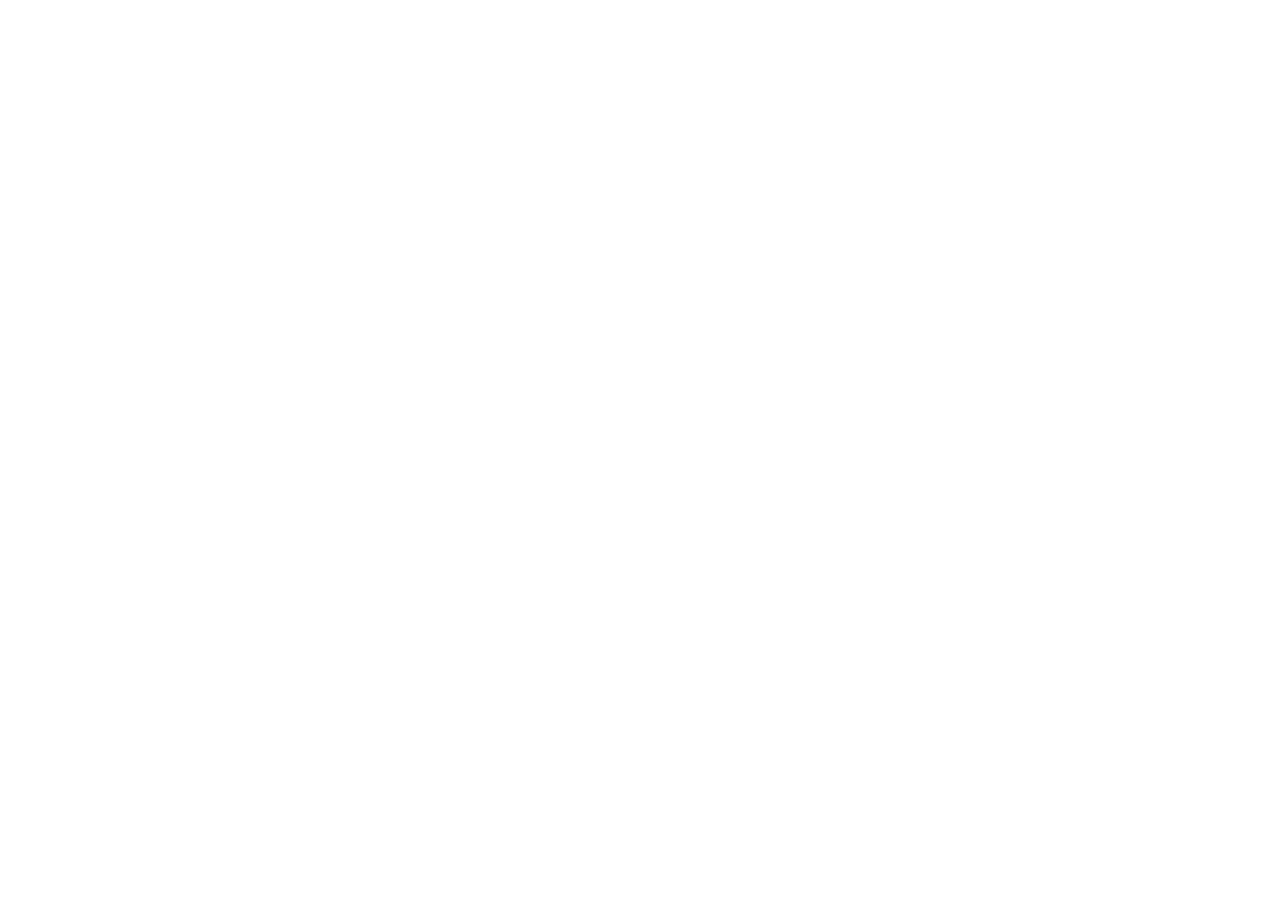
==== pages/About.html @ c7868b48 "initial setup" ====
<!DOCTYPE html>
<html lang="en">
    <head>
        <title></title>
        <meta charset="UTF-8">
        <meta name="viewport" content="width=device-width, initial-scale=1">
        <link href="./pages.css" rel="stylesheet">
        <link rel="stylesheet" href="https://stackpath.bootstrapcdn.com/bootstrap/4.3.1/css/bootstrap.min.css" integrity="sha384-ggOyR0iXCbMQv3Xipma34MD+dH/1fQ784/j6cY/iJTQUOhcWr7x9JvoRxT2MZw1T" crossorigin="anonymous">
        <title>About Ariel</title>
    </head>
    <body>
    


        <script type="text/javascript" src="./pages.js"></script>
        <script src="https://code.jquery.com/jquery-3.3.1.slim.min.js" integrity="sha384-q8i/X+965DzO0rT7abK41JStQIAqVgRVzpbzo5smXKp4YfRvH+8abtTE1Pi6jizo" crossorigin="anonymous"></script>
        <script src="https://cdnjs.cloudflare.com/ajax/libs/popper.js/1.14.7/umd/popper.min.js" integrity="sha384-UO2eT0CpHqdSJQ6hJty5KVphtPhzWj9WO1clHTMGa3JDZwrnQq4sF86dIHNDz0W1" crossorigin="anonymous"></script>
        <script src="https://stackpath.bootstrapcdn.com/bootstrap/4.3.1/js/bootstrap.min.js" integrity="sha384-JjSmVgyd0p3pXB1rRibZUAYoIIy6OrQ6VrjIEaFf/nJGzIxFDsf4x0xIM+B07jRM" crossorigin="anonymous"></script>
    </body>
</html>
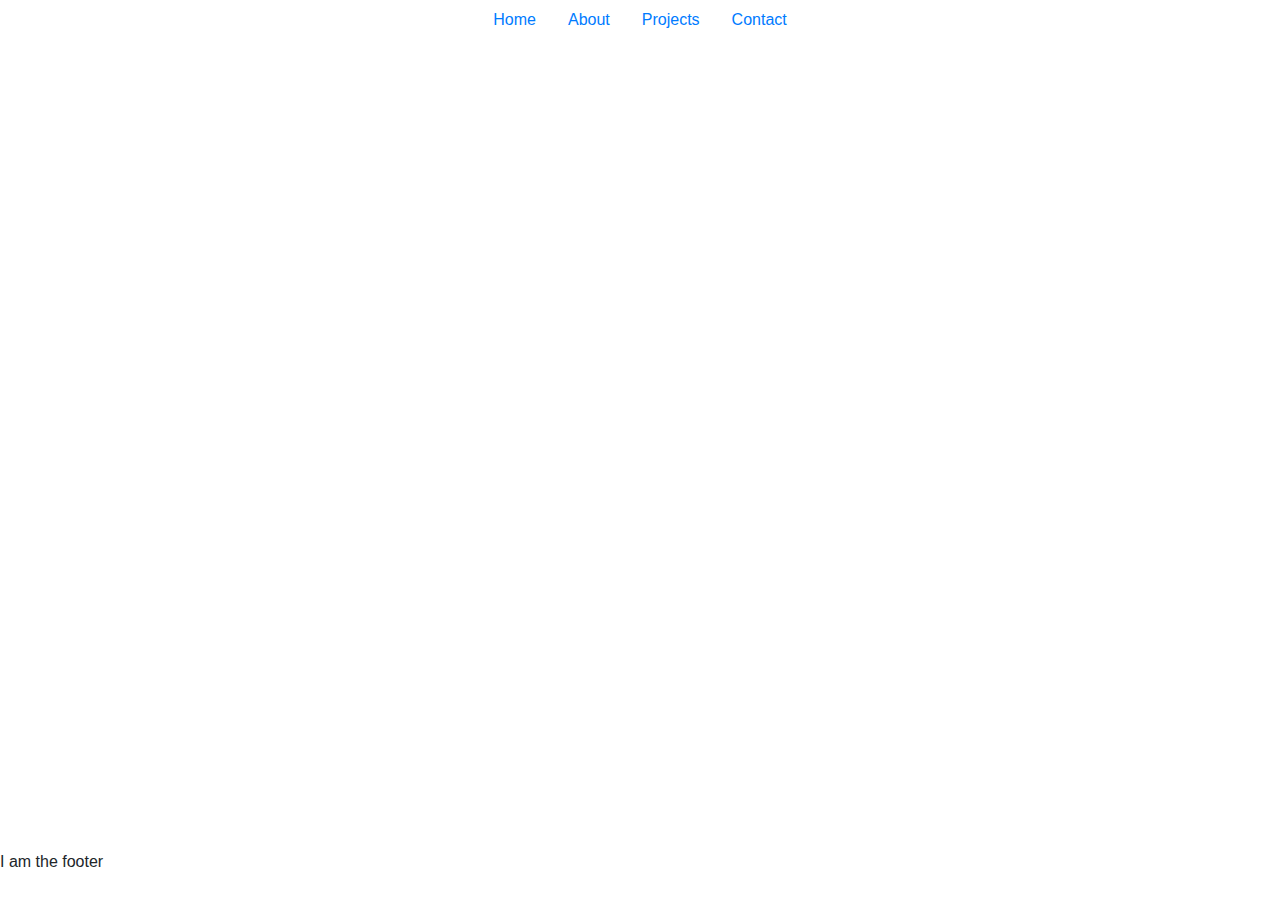
==== commit c2c91766: "included nav and footer position" ====
--- a/pages/About.html
+++ b/pages/About.html
@@ -9,7 +9,29 @@
         <title>About Ariel</title>
     </head>
     <body>
-    
+            <div class="wrapper">
+                <ul class="nav justify-content-center">
+                    <li class="nav-item">
+                      <a class="nav-link active" href="../index.html">Home</a>
+                    </li>
+                    <li class="nav-item">
+                      <a class="nav-link" href="./About.html">About</a>
+                    </li>
+                    <li class="nav-item">
+                      <a class="nav-link" href="./Projects.html">Projects</a>
+                    </li>
+                    <li class="nav-item">
+                      <a class="nav-link" href="./Contact.html" >Contact</a>
+                    </li>
+                  </ul>
+
+
+
+                    <div class="push"></div>
+                </div>
+                <div class="footer">
+                    I am the footer
+                </div>
 
 
         <script type="text/javascript" src="./pages.js"></script>
--- a/pages/pages.css
+++ b/pages/pages.css
@@ -0,0 +1,15 @@
+html, body {
+    height: 100%;
+    margin: 0;
+  }
+  .wrapper {
+    min-height: 100%;
+  
+    /* Equal to height of footer */
+    /* But also accounting for potential margin-bottom of last child */
+    margin-bottom: -50px;
+  }
+  .footer,
+  .push {
+    height: 50px;
+  }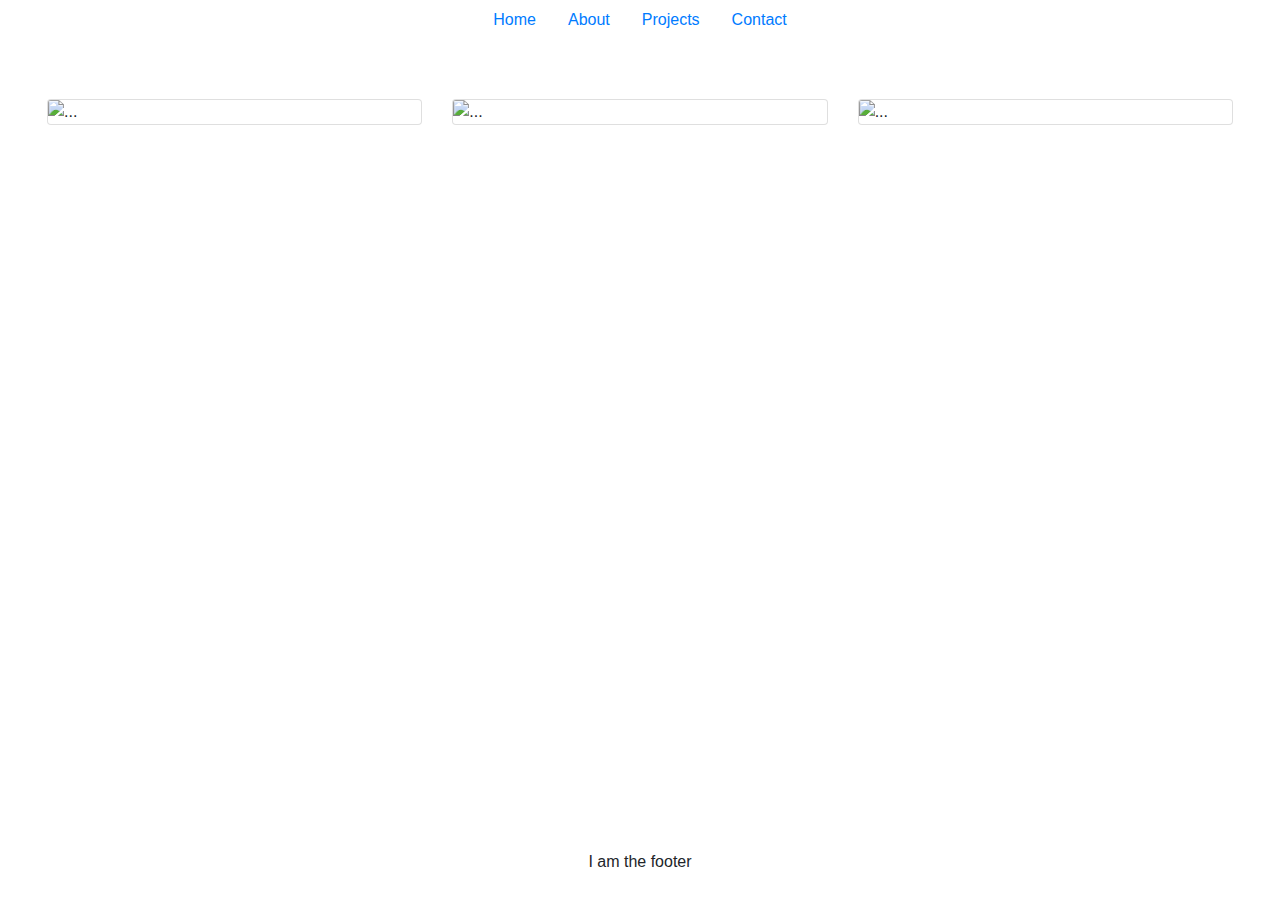
==== commit b0a2c7ab: "updates pages and index" ====
--- a/pages/About.html
+++ b/pages/About.html
@@ -24,6 +24,23 @@
                       <a class="nav-link" href="./Contact.html" >Contact</a>
                     </li>
                   </ul>
+            <div class="AboutSec">
+                <div class="card-deck">
+                    <div class="card">
+                      <img src="..." class="card-img-top" alt="...">
+                      
+                    </div>
+                    <div class="card">
+                      <img src="..." class="card-img-top" alt="...">
+                    
+                     
+                    </div>
+                    <div class="card">
+                      <img src="..." class="card-img-top" alt="...">
+                      
+                    </div>
+                  </div>
+            </div>
 
 
 
--- a/pages/pages.css
+++ b/pages/pages.css
@@ -12,4 +12,32 @@
   .footer,
   .push {
     height: 50px;
-  }+    text-align: center;
+  }
+  ul {
+    background-color: white;
+
+  }
+.footer{
+  background-color: white;
+}
+.ProjectSec {
+  margin-top: 59px;
+  margin-left: 47px;
+  margin-right:47px;
+}
+
+#ProjectBg {
+    background-image: url('https://images.pexels.com/photos/2405637/pexels-photo-2405637.png?auto=compress&cs=tinysrgb&dpr=3&h=750&w=1260');
+    background-repeat: no-repeat;
+    background-size: cover;
+}
+#Project2 {
+  float: right;
+}
+
+.AboutSec {
+  margin-top: 59px;
+  margin-left: 47px;
+  margin-right:47px;
+}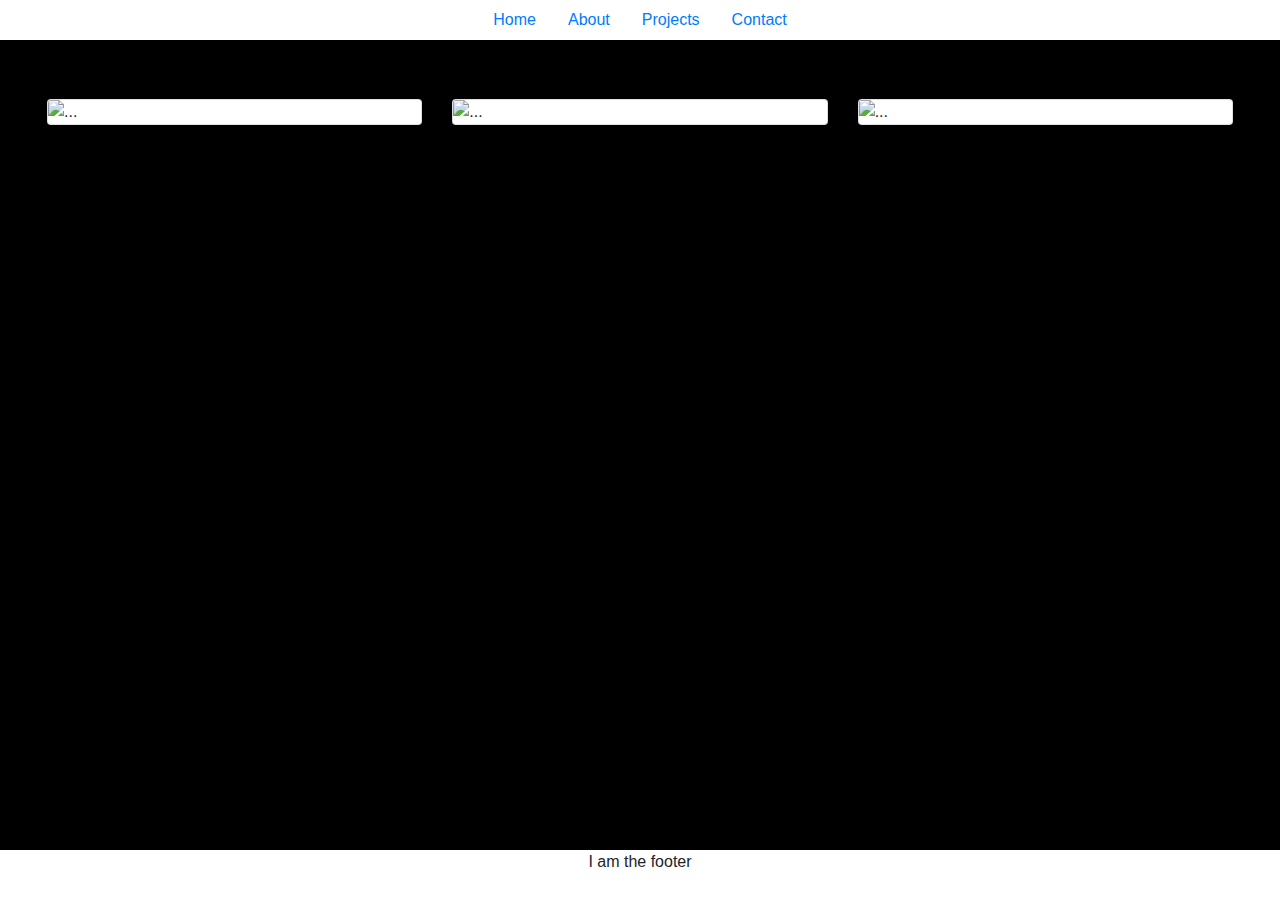
==== commit 6bb3340c: "changed some css" ====
--- a/pages/About.html
+++ b/pages/About.html
@@ -9,7 +9,7 @@
         <title>About Ariel</title>
     </head>
     <body>
-            <div class="wrapper">
+            <div class="wrapper" id="AboutPage">
                 <ul class="nav justify-content-center">
                     <li class="nav-item">
                       <a class="nav-link active" href="../index.html">Home</a>
@@ -27,16 +27,16 @@
             <div class="AboutSec">
                 <div class="card-deck">
                     <div class="card">
-                      <img src="..." class="card-img-top" alt="...">
+                      <img src="https://images.pexels.com/photos/1105666/pexels-photo-1105666.jpeg?auto=compress&cs=tinysrgb&dpr=1&w=500" class="card-img-top" alt="...">
                       
                     </div>
                     <div class="card">
-                      <img src="..." class="card-img-top" alt="...">
+                      <img src="https://images.pexels.com/photos/1389429/pexels-photo-1389429.jpeg?auto=compress&cs=tinysrgb&dpr=1&w=500" class="card-img-top" alt="...">
                     
                      
                     </div>
                     <div class="card">
-                      <img src="..." class="card-img-top" alt="...">
+                      <img src="https://images.pexels.com/photos/63703/pexels-photo-63703.jpeg?auto=compress&cs=tinysrgb&dpr=1&w=500" class="card-img-top" alt="...">
                       
                     </div>
                   </div>
--- a/pages/pages.css
+++ b/pages/pages.css
@@ -40,4 +40,7 @@
   margin-top: 59px;
   margin-left: 47px;
   margin-right:47px;
+}
+#AboutPage {
+  background-color: black;
 }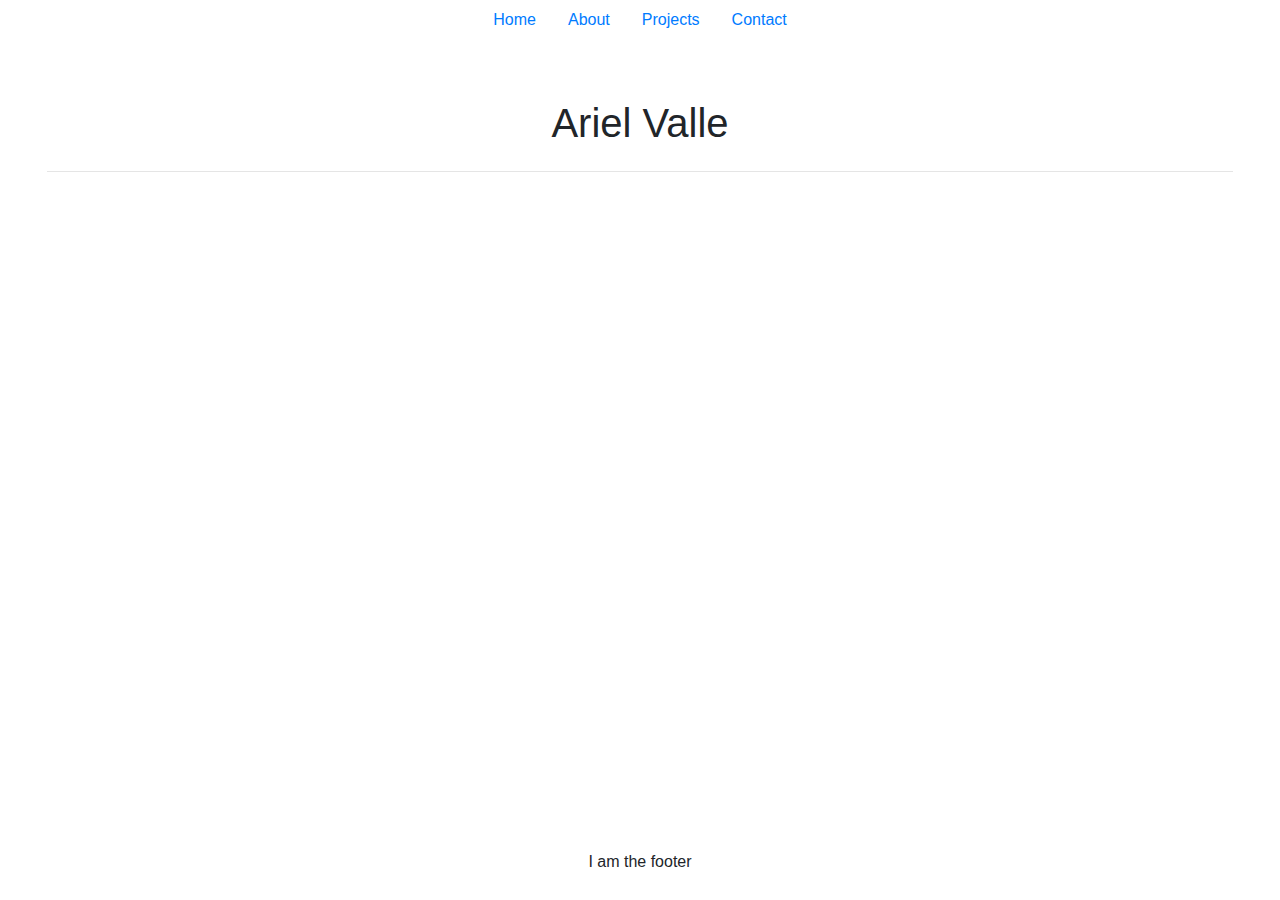
==== commit 02b92a85: "project page focused on" ====
--- a/pages/About.html
+++ b/pages/About.html
@@ -25,7 +25,7 @@
                     </li>
                   </ul>
             <div class="AboutSec">
-                <div class="card-deck">
+                <!-- <div class="card-deck">
                     <div class="card">
                       <img src="https://images.pexels.com/photos/1105666/pexels-photo-1105666.jpeg?auto=compress&cs=tinysrgb&dpr=1&w=500" class="card-img-top" alt="...">
                       
@@ -39,7 +39,12 @@
                       <img src="https://images.pexels.com/photos/63703/pexels-photo-63703.jpeg?auto=compress&cs=tinysrgb&dpr=1&w=500" class="card-img-top" alt="...">
                       
                     </div>
-                  </div>
+                  </div> -->
+            <div class="jumbotron-fluid">
+                <h1 id="titlE">Ariel Valle</h1>
+                <hr class="my-4">
+
+            </div>
             </div>
 
 
--- a/pages/pages.css
+++ b/pages/pages.css
@@ -42,5 +42,11 @@
   margin-right:47px;
 }
 #AboutPage {
-  background-color: black;
+  background-image: url('https://images.pexels.com/photos/371836/pexels-photo-371836.jpeg?auto=compress&cs=tinysrgb&h=750&w=1260');
+  background-size: cover;
+  
+}
+#titlE{
+  text-align: center;
+  margin-top: 30px;
 }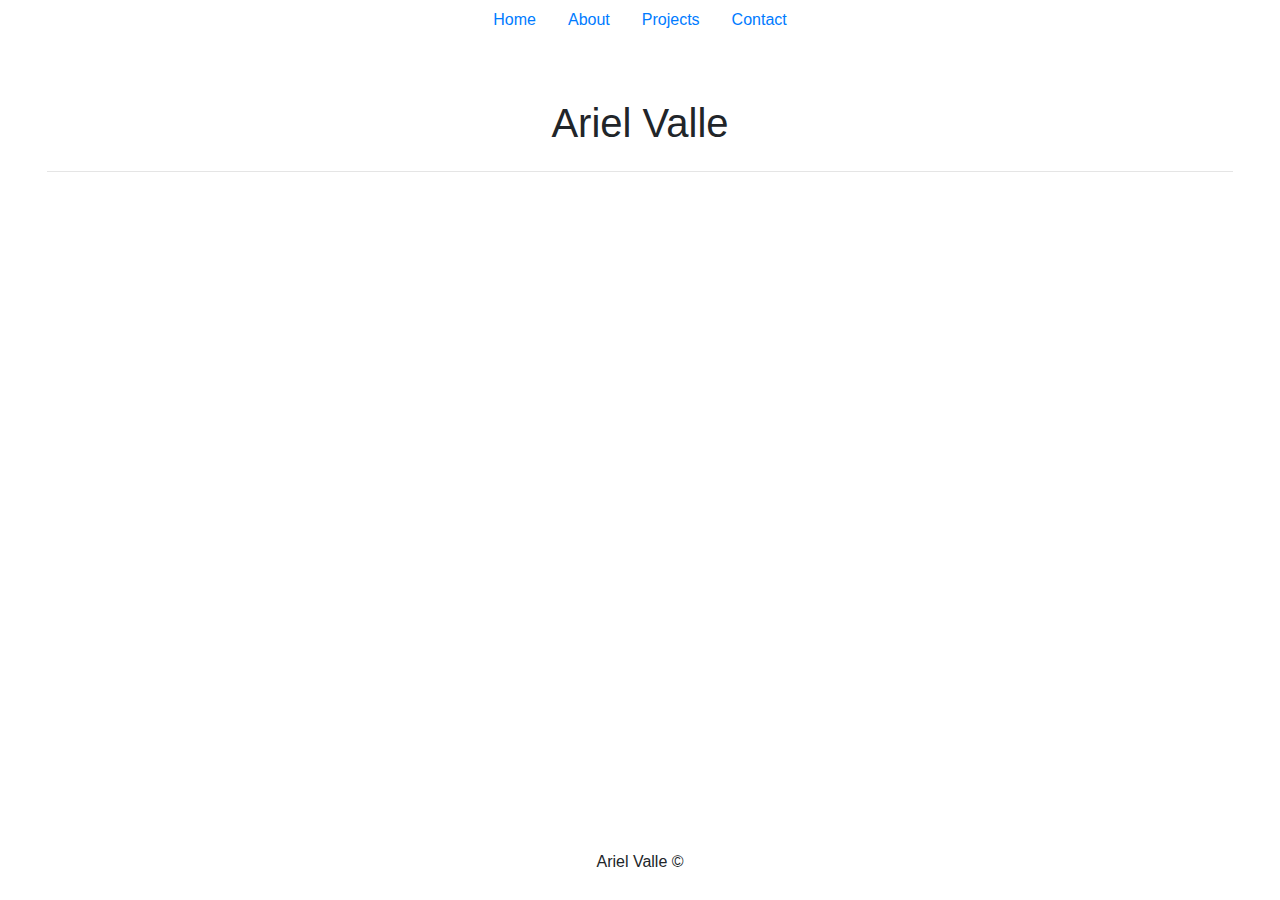
==== commit 292f903d: "updated portfolio" ====
--- a/pages/About.html
+++ b/pages/About.html
@@ -1,7 +1,7 @@
 <!DOCTYPE html>
 <html lang="en">
     <head>
-        <title></title>
+    
         <meta charset="UTF-8">
         <meta name="viewport" content="width=device-width, initial-scale=1">
         <link href="./pages.css" rel="stylesheet">
@@ -18,7 +18,7 @@
                       <a class="nav-link" href="./About.html">About</a>
                     </li>
                     <li class="nav-item">
-                      <a class="nav-link" href="./Projects.html">Projects</a>
+                      <a class="nav-link" href="./Projects1.html">Projects</a>
                     </li>
                     <li class="nav-item">
                       <a class="nav-link" href="./Contact.html" >Contact</a>
@@ -43,6 +43,10 @@
             <div class="jumbotron-fluid">
                 <h1 id="titlE">Ariel Valle</h1>
                 <hr class="my-4">
+                <p class="about">Why do we use it?
+                    It is a long established fact that a reader will be distracted by the readable content of a page when looking at its layout. The point of using Lorem Ipsum is that it has a more-or-less normal distribution of letters, as opposed to using 'Content here, content here', making it look like readable English. Many desktop publishing packages and web page editors now use Lorem Ipsum as their default model text, and a search for 'lorem ipsum' will uncover many web sites still in their infancy. Various versions have evolved over the years, sometimes by accident, sometimes on purpose (injected humour and the like).
+                    
+                    </p>
 
             </div>
             </div>
@@ -52,7 +56,7 @@
                     <div class="push"></div>
                 </div>
                 <div class="footer">
-                    I am the footer
+                    Ariel Valle &copy;
                 </div>
 
 
--- a/pages/pages.css
+++ b/pages/pages.css
@@ -12,28 +12,41 @@
   .footer,
   .push {
     height: 50px;
+    
     text-align: center;
   }
   ul {
     background-color: white;
 
   }
-.footer{
-  background-color: white;
-}
+  .footer {
+
+    background-color: white;
+  }
+
 .ProjectSec {
   margin-top: 59px;
   margin-left: 47px;
   margin-right:47px;
+  
 }
 
+.about{ 
+  text-align: center;
+  color: white;
+  font-size: 24px;
+}
 #ProjectBg {
-    background-image: url('https://images.pexels.com/photos/2405637/pexels-photo-2405637.png?auto=compress&cs=tinysrgb&dpr=3&h=750&w=1260');
-    background-repeat: no-repeat;
-    background-size: cover;
+  background-image: url('https://images.pexels.com/photos/2405637/pexels-photo-2405637.png?auto=compress&cs=tinysrgb&dpr=3&h=750&w=1260');
+  background-repeat: no-repeat;
+  background-size: cover; 
 }
 #Project2 {
   float: right;
+}
+#bamazon {
+ 
+  float: left;
 }
 
 .AboutSec {
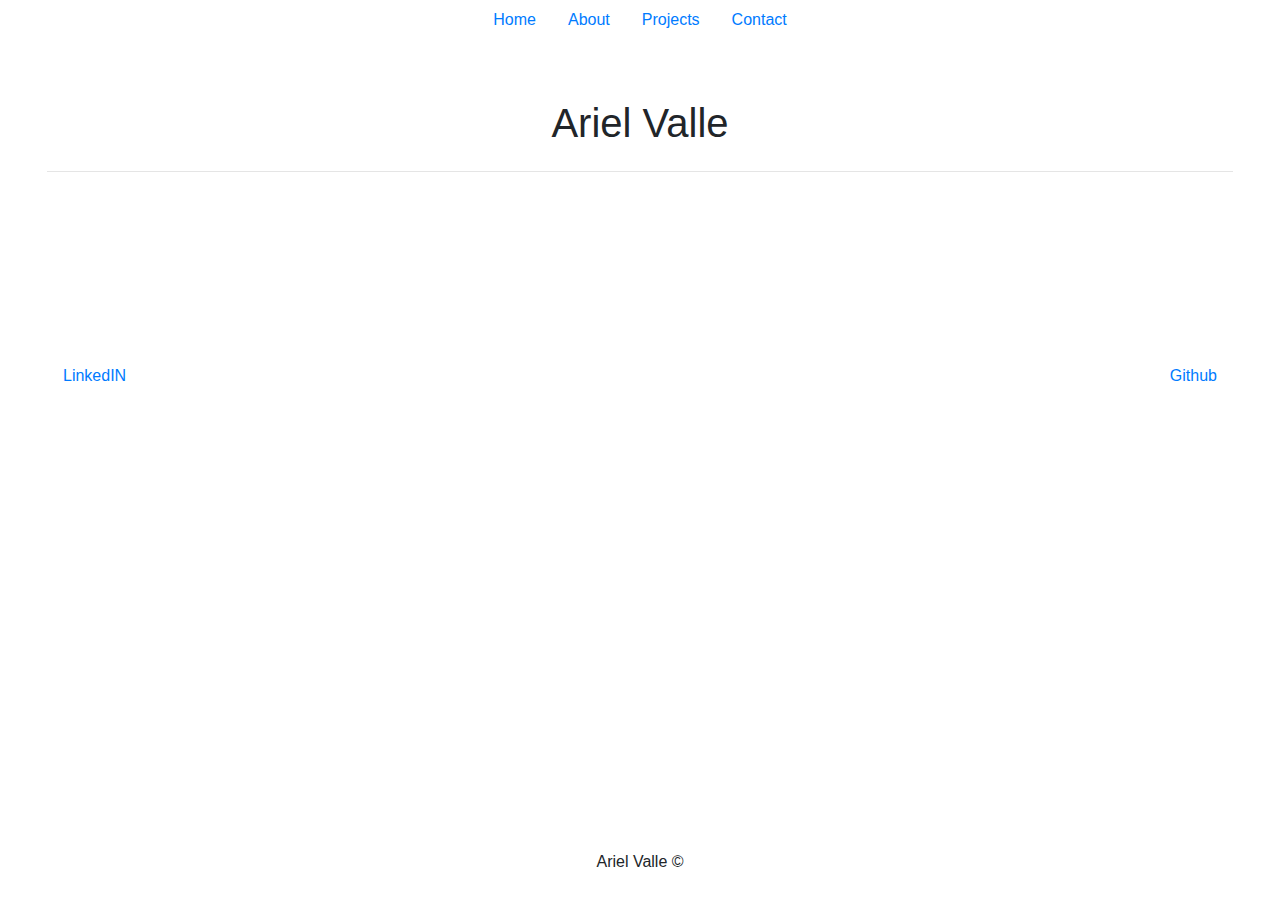
==== commit d7b480c4: "added connection link" ====
--- a/pages/About.html
+++ b/pages/About.html
@@ -43,11 +43,17 @@
             <div class="jumbotron-fluid">
                 <h1 id="titlE">Ariel Valle</h1>
                 <hr class="my-4">
-                <p class="about">Why do we use it?
-                    It is a long established fact that a reader will be distracted by the readable content of a page when looking at its layout. The point of using Lorem Ipsum is that it has a more-or-less normal distribution of letters, as opposed to using 'Content here, content here', making it look like readable English. Many desktop publishing packages and web page editors now use Lorem Ipsum as their default model text, and a search for 'lorem ipsum' will uncover many web sites still in their infancy. Various versions have evolved over the years, sometimes by accident, sometimes on purpose (injected humour and the like).
+                <p class="about">My name is Ariel Valle. I am a tireless seeker of knowledge, occasional purveyor of wisdom and also, coincidentally, a Full Stack Web Developer.  In my spare time I love to produce music, record podcasts and exercise.   
+                  I am a graduate of the Full Stack Web Development coding Bootcamp program at the University of Central Florida.
+                  
                     
                     </p>
-
+<div style="float: left;">
+  <a class="nav-link active" href="https://www.linkedin.com/in/ariel-valle/">LinkedIN</a>
+</div>
+<div style="float: right;">
+  <a class="nav-link active" href="https://github.com/Stylistik">Github</a>
+</div>
             </div>
             </div>
 
--- a/pages/pages.css
+++ b/pages/pages.css
@@ -41,10 +41,10 @@
   background-repeat: no-repeat;
   background-size: cover; 
 }
-#Project2 {
+#Project2, #Friend {
   float: right;
 }
-#bamazon {
+#bamazon, #burger, #projectTwo {
  
   float: left;
 }
